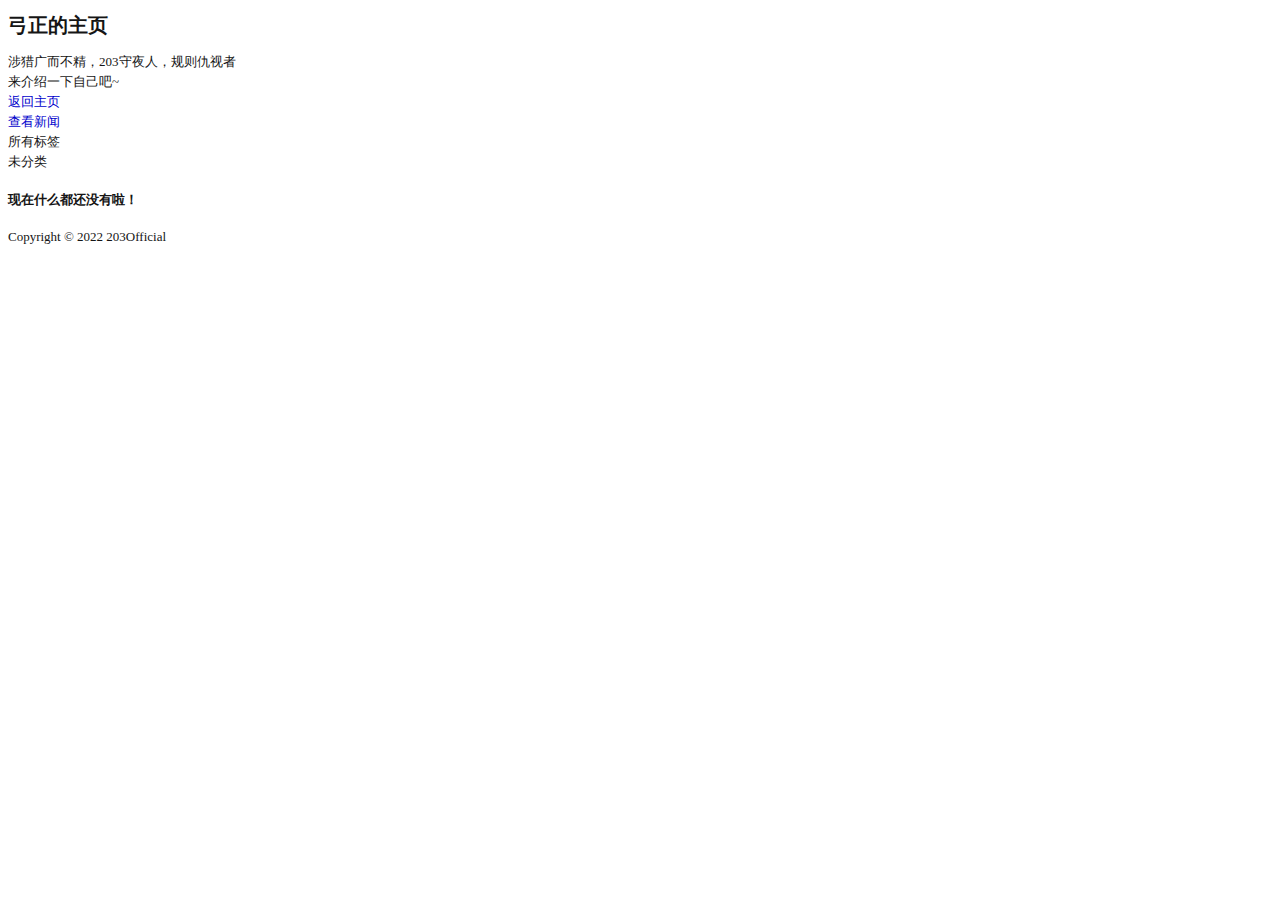
==== members/gongzheng.html @ 0c56607e "Add files via upload" ====
<!doctype html>
<!--[if lt IE 7]>      <html class="no-js lt-ie9 lt-ie8 lt-ie7" lang=""> <![endif]-->
<!--[if IE 7]>         <html class="no-js lt-ie9 lt-ie8" lang=""> <![endif]-->
<!--[if IE 8]>         <html class="no-js lt-ie9" lang=""> <![endif]-->
<!--[if gt IE 8]><!--> <html class="no-js" lang=""> <!--<![endif]-->
    <head>
        <meta charset="utf-8">
        <meta http-equiv="X-UA-Compatible" content="IE=edge,chrome=1">

        <title>203official-弓正的主页</title>
        <meta name="description" content="">
        <meta name="viewport" content="width=device-width, initial-scale=1">
        
        <link href="https://fonts.googleapis.com/css?family=Open+Sans:300,400,600,700,800" rel="stylesheet">
        <link rel="apple-touch-icon" href="apple-touch-icon.png">

        <link rel="stylesheet" href="../css/bootstrap.min.css">
        <link rel="stylesheet" href="../css/bootstrap-theme.min.css">
        <link rel="stylesheet" href="../css/fontAwesome.css">
        <link rel="stylesheet" href="../css/tooplate-style.css">
        <link rel="stylesheet" type="text/css" href="./css/index.css">

        <script src="../js/vendor/modernizr-2.8.3-respond-1.4.2.min.js"></script>
    </head>
    <body>
        <section class="first-gallery-section">
          <div class="container">
            <div class="row">
              <div class="col-md-12">
                <div class="text-content">
                  <h2>弓正的主页</h2>
                  <div class="line-dec"></div>
                  <span>涉猎广而不精，203守夜人，规则仇视者</span>
                </div>
              </div>
            </div>
          </div>
        </section>


        <section class="send-to-home">
          <div class="container">
            <div class="row">
              <div class="col-md-12">
                <div class="back-to-home">
                  <span>来介绍一下自己吧~</span>
                  <div class="filter-categories">
                    <ul class="project-filter">
                      <li class="primary-button" >
                        <a href="../index.html">返回主页</a>
                      </li>
                      <li class="primary-button" >
                        <a href="../news/news.html">查看新闻</a>
                      </li>
                    </ul>
                  </div>
                </div>
              </div>
            </div>
          </div>
        </section>

  
        <div class="content-wrapper">
            <div class="inner-container container">
                <div class="projects-holder-3">
                    <div class="filter-categories">
                        <ul class="project-filter">
                            <li class="filter" data-filter="all"><span>所有标签</span></li>                            
                        </ul>
                    </div>
                    <div class="projects-holder">
                        <div class="row">     
                          <div class="col-md-3 col-sm-6 project-item mix all">
                            <div class="image">
                            </div>
                            <div class="text">
                              <span>未分类</span>
                              <h4>现在什么都还没有啦！</h4>
                            </div>
                          </div>
                        </div>
                    </div>
                </div>
            </div>
        </div> 

        <footer>
          <div class="container">
            <div class="row">
              <div class="col-md-12">
                <ul>
                  <li><a href="#"><i class="fa fa-facebook"></i></a></li>
                  <li><a href="#"><i class="fa fa-twitter"></i></a></li>
                  <li><a href="#"><i class="fa fa-linkedin"></i></a></li>
                  <li><a href="#"><i class="fa fa-rss"></i></a></li>
                  <li><a href="#"><i class="fa fa-dribbble"></i></a></li>
                </ul>
                <p>Copyright &copy; 2022 203Official</p>
              </div>
            </div>
          </div>
        </footer>

        <script src="//ajax.googleapis.com/ajax/libs/jquery/1.11.2/jquery.min.js"></script>
        <script>window.jQuery || document.write('<script src="../js/vendor/jquery-1.11.2.min.js"><\/script>')</script>

        <script src="../js/vendor/bootstrap.min.js"></script>

        <script src="../js/plugins.js"></script>
        <script src="../js/main.js"></script>

    </body>
</html>
---- members/css/index.css ----
#alldiv {
    opacity: 0.85;
    background-color: #ffffff;
    margin: auto;
      margin-top: auto;
      margin-right: auto;
      margin-bottom: auto;
      margin-left: auto;
    width: 1200px;
}

body {
    font-size: 13px;
    color: #151515;
    line-height: 20px;
}

ul {
    margin: 0;
    padding: 0;
}

li {
    list-style-type: none;
}

a, a:visited {
    text-decoration: none;
      text-decoration-line: none;
      text-decoration-style: solid;
      text-decoration-color: currentcolor;
      text-decoration-thickness: auto;
    color: #0000CC;
}

.drow {
    margin: 0;
      margin-bottom: 0px;
    padding: 0;
    display: block;
    clear: both;
}

.dcol {
    margin: 0;
    padding: 0;
    position: relative;
    display: block;
    box-sizing: border-box;
    float: left;
}

.topmenuo {
    position: relative;
    height: 40px;
    line-height: 40px;
    clear: both;
    background: #FFFFFF;
}

.topmenuo1 > li {
    font-weight: bold;
    position: relative;
}

.topmenuo2 {
    position: absolute;
    top: 40px;
    left: -1px;
    width: 150px;
    z-index: 1000;
    box-shadow: 1px 3px 2px 1px #999999;
    display: none;
}

.topmenuo3 {
    float: left;
    border-right: 1px #EEEEEE solid;
}

.topmenuo3 a {
    line-height: 40px;
    text-align: center;
    font-size: 14px;
    font-weight: bold;
    color: #3399FF;
    display: block;
    text-decoration: none;
      text-decoration-line: none;
      text-decoration-style: solid;
      text-decoration-color: currentcolor;
      text-decoration-thickness: auto;
}
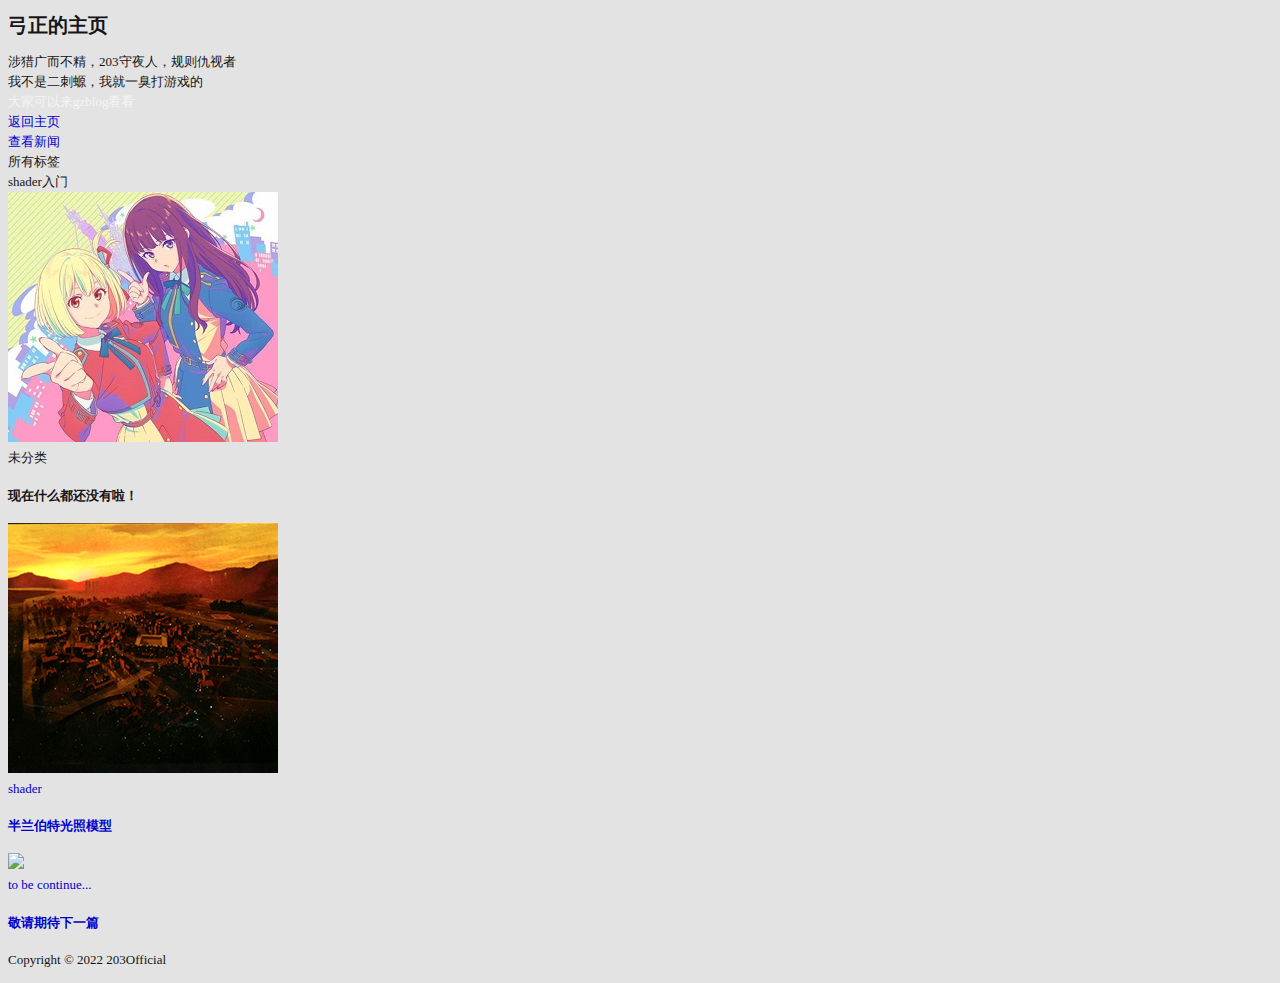
==== commit 54febeb0: "Update gongzheng.html" ====
--- a/members/gongzheng.html
+++ b/members/gongzheng.html
@@ -17,13 +17,13 @@
         <link rel="stylesheet" href="../css/bootstrap.min.css">
         <link rel="stylesheet" href="../css/bootstrap-theme.min.css">
         <link rel="stylesheet" href="../css/fontAwesome.css">
-        <link rel="stylesheet" href="../css/tooplate-style.css">
+        <link rel="stylesheet" href="./css/gongzheng-style.css">
         <link rel="stylesheet" type="text/css" href="./css/index.css">
 
         <script src="../js/vendor/modernizr-2.8.3-respond-1.4.2.min.js"></script>
     </head>
-    <body>
-        <section class="first-gallery-section">
+    <body style="background-color: rgba(200, 200, 200,0.5);">
+        <section class="first-gallery-section" >
           <div class="container">
             <div class="row">
               <div class="col-md-12">
@@ -42,8 +42,9 @@
           <div class="container">
             <div class="row">
               <div class="col-md-12">
-                <div class="back-to-home">
-                  <span>来介绍一下自己吧~</span>
+                <div class="back-to-home" >
+                  <span>我不是二刺螈，我就一臭打游戏的</span><br>
+                  <a href="http://gzblog.top" style="color:whitesmoke;">大家可以来gzblog看看</a>
                   <div class="filter-categories">
                     <ul class="project-filter">
                       <li class="primary-button" >
@@ -66,19 +67,39 @@
                 <div class="projects-holder-3">
                     <div class="filter-categories">
                         <ul class="project-filter">
-                            <li class="filter" data-filter="all"><span>所有标签</span></li>                            
+                            <li class="filter" data-filter="all"><span>所有标签</span></li>
+                            <li class="filter" data-filter="shader"><span>shader入门</span></li>                            
                         </ul>
                     </div>
                     <div class="projects-holder">
                         <div class="row">     
                           <div class="col-md-3 col-sm-6 project-item mix all">
                             <div class="image">
+                              <img src="./img/gongzheng-000.jpg">
                             </div>
                             <div class="text">
                               <span>未分类</span>
                               <h4>现在什么都还没有啦！</h4>
                             </div>
                           </div>
+                          <a class="col-md-3 col-sm-6 project-item mix shader" href="./gongzheng/shader_halflanbert.html">
+                            <div class="image">
+                              <img src="./img/gongzheng-001.png">
+                            </div>
+                            <div class="text">
+                              <span>shader</span>
+                              <h4>半兰伯特光照模型</h4>
+                            </div>
+                          </a>
+                          <a class="col-md-3 col-sm-6 project-item mix shader" href="#">
+                            <div class="image">
+                              <img src="./img/gongzheng-003.png">
+                            </div>
+                            <div class="text">
+                              <span>to be continue...</span>
+                              <h4>敬请期待下一篇</h4>
+                            </div>
+                          </a>
                         </div>
                     </div>
                 </div>
@@ -111,4 +132,4 @@
         <script src="../js/main.js"></script>
 
     </body>
-</html>+</html>
--- a/members/css/index.css
+++ b/members/css/index.css
@@ -90,4 +90,138 @@
       text-decoration-style: solid;
       text-decoration-color: currentcolor;
       text-decoration-thickness: auto;
-}+}
+
+
+.code-block {
+    background-color: #111;
+    border-radius: 5px;
+    padding: 20px;
+    position: relative;
+  }
+  
+  .code-block .copy-button {
+    position: absolute;
+    top: 10px;
+    right: 10px;
+    font-size: 12px;
+    background-color: #39b54a;
+    color: #fff;
+    border: none;
+    border-radius: 3px;
+    cursor: pointer;
+    outline: none;
+  }
+  
+  .code-block .copy-button:hover {
+    background-color: #2f9e44;
+  }
+  
+  .code-block .copy-button:active {
+    background-color: #248538;
+  }
+  
+
+
+  
+  .code-block pre {
+    margin: 0;
+    background-color: #000;
+  }
+  
+  .code-block code {
+    font-family: 'Courier New', monospace;
+    font-size: 14px;
+    line-height: 1.5;
+    color: rgb(255, 255, 255);
+    overflow-x: auto;
+  }
+    
+  .language-cpp {
+    font-family: Consolas, "Courier New", monospace;
+    font-size: 14px;
+    line-height: 1.5;
+    white-space: pre;
+  }
+  
+  
+
+  
+
+  .keyword{
+    color: rgb(18, 77, 255);
+    font-weight: bold;
+  }
+
+  .gzkeyword{
+    color: rgb(255, 18, 141);
+    font-weight: bold;
+  }
+
+  .directive.keyword{
+    color: gray;
+  }
+
+
+
+  .class-name{
+    color: green;
+  }
+  
+ .function{
+    color:yellow;
+  }
+
+ .boolean{
+    color: #4444ff;
+  }
+
+  .string {
+    color: #ff7b00;
+  }
+  
+  .number {
+    color: yellowgreen;
+  }
+
+  .language-cpp .operator {
+    color: #7bbdff;
+    font-weight: bold;
+  }
+
+  .language-hlsl .operator {
+    color: #7bbdff;
+    font-weight: bold;
+  }
+  
+  .punctuation {
+    color: #708090;
+  }
+  
+  .language-cpp .preprocessor {
+    color: #008000;
+    font-weight: bold;
+  }
+  
+  .comment {
+    color: gray;
+    font-style: italic;
+  }
+
+  .language-cpp .identifier {
+    color: #000000;
+  }
+  
+  
+
+  .parent {
+    display: flex;
+    align-items: center;
+    justify-content: center;
+  }
+  
+  .child {
+    text-align: left;
+    width: 720px;
+  }
+  
